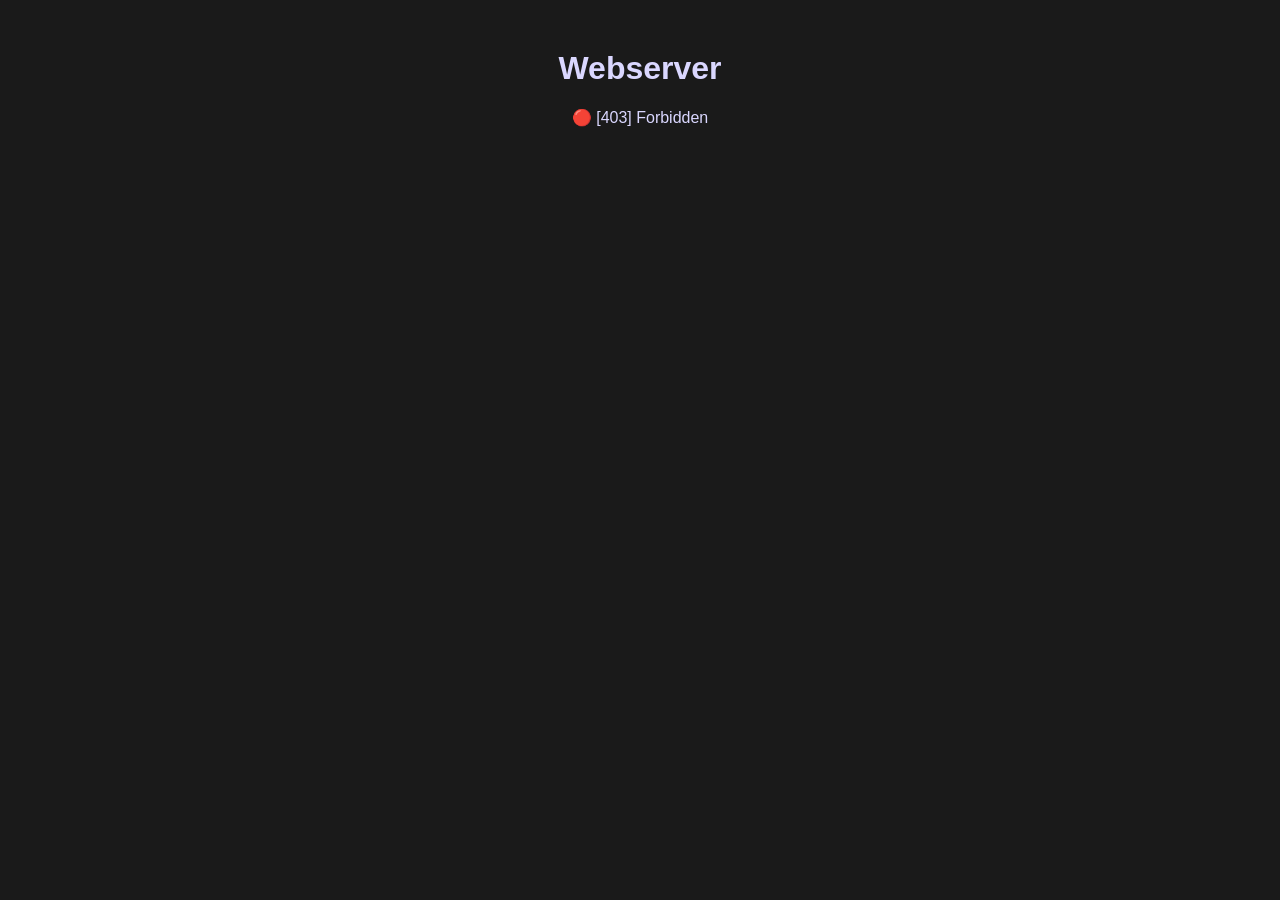
==== default_pages/forbidden.html @ 972d3139 "Delete method seems to be working" ====
<!DOCTYPE html>
<head>
	<title>Webserver</title>
	<meta charset="utf-8">
	<meta name="viewport" content="width=device-width, initial-scale=1">
	<link rel="stylesheet" href="styles.css">
</head>
<html>
<body>
	<h1>Webserver</h1>
	<p id="forbidden">🔴 [403] Forbidden</p>
</body>
</html>
---- default_pages/styles.css ----
body {
	font-family: Arial, sans-serif;
	margin: 0;
	padding: 0;
	background-color: #1a1a1a;
}
h1 {
	text-align: center;
	margin-top: 50px;
	color: #dad7ff;
}
p {
	text-align: center;
	margin-top: 20px;
	color: #dad7ff;
}

#not-found {
	text-align: center;
	margin-top: 20px;
	color: rgb(150, 0, 0);
}

img {
	display: block;
	margin-left: auto;
	margin-right: auto;
	margin-top: 50px;
	width: 10%;
}
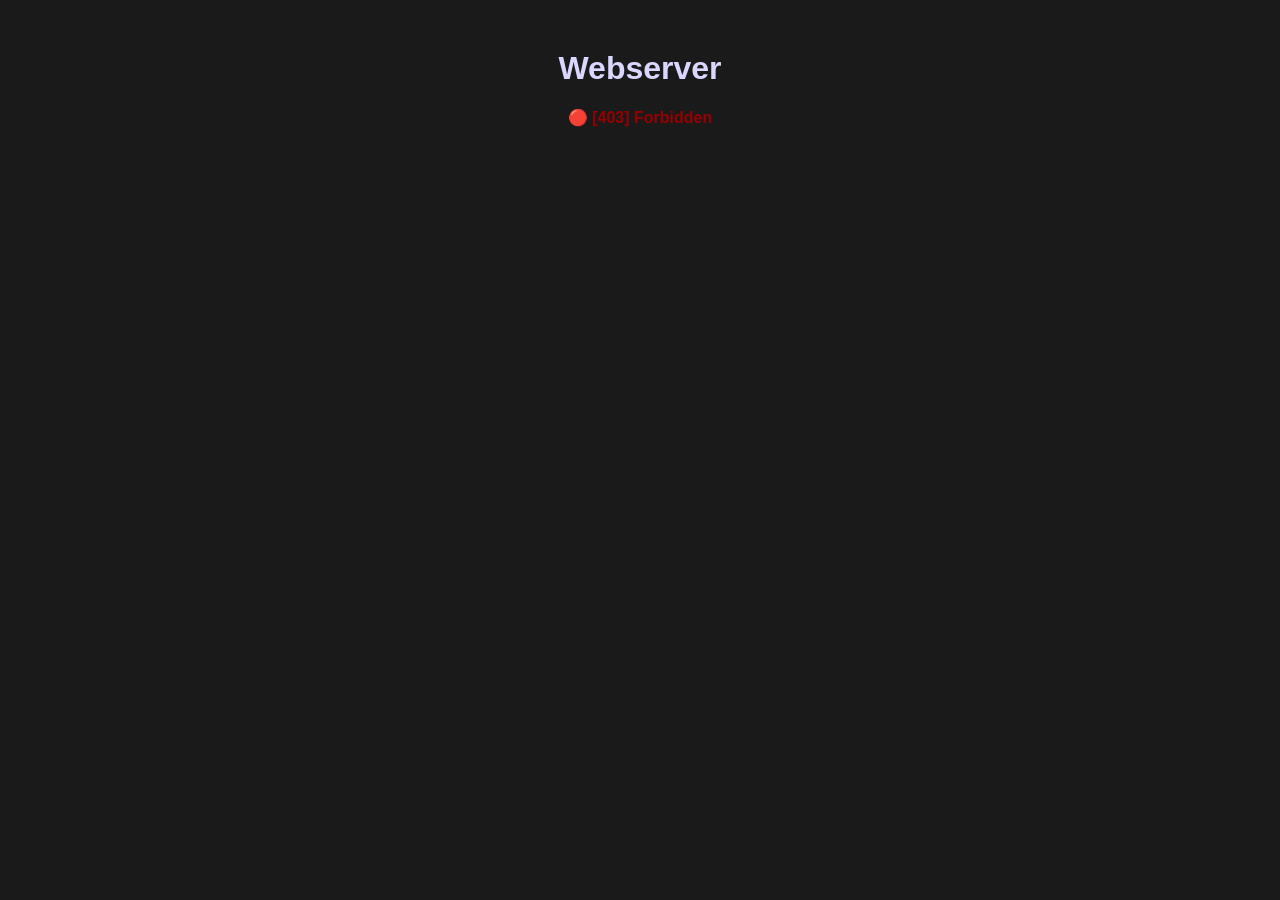
==== commit 735e6089: "Fixed error message color in html pages, added client body size limit handling" ====
--- a/default_pages/forbidden.html
+++ b/default_pages/forbidden.html
@@ -8,6 +8,6 @@
 <html>
 <body>
 	<h1>Webserver</h1>
-	<p id="forbidden">🔴 [403] Forbidden</p>
+	<p id="error">🔴 [403] Forbidden</p>
 </body>
 </html>
--- a/default_pages/styles.css
+++ b/default_pages/styles.css
@@ -16,9 +16,10 @@
 	color: #dad7ff;
 }
 
-#not-found {
+#error {
 	text-align: center;
 	margin-top: 20px;
+	font-weight: bold;
 	color: rgb(150, 0, 0);
 }
 
